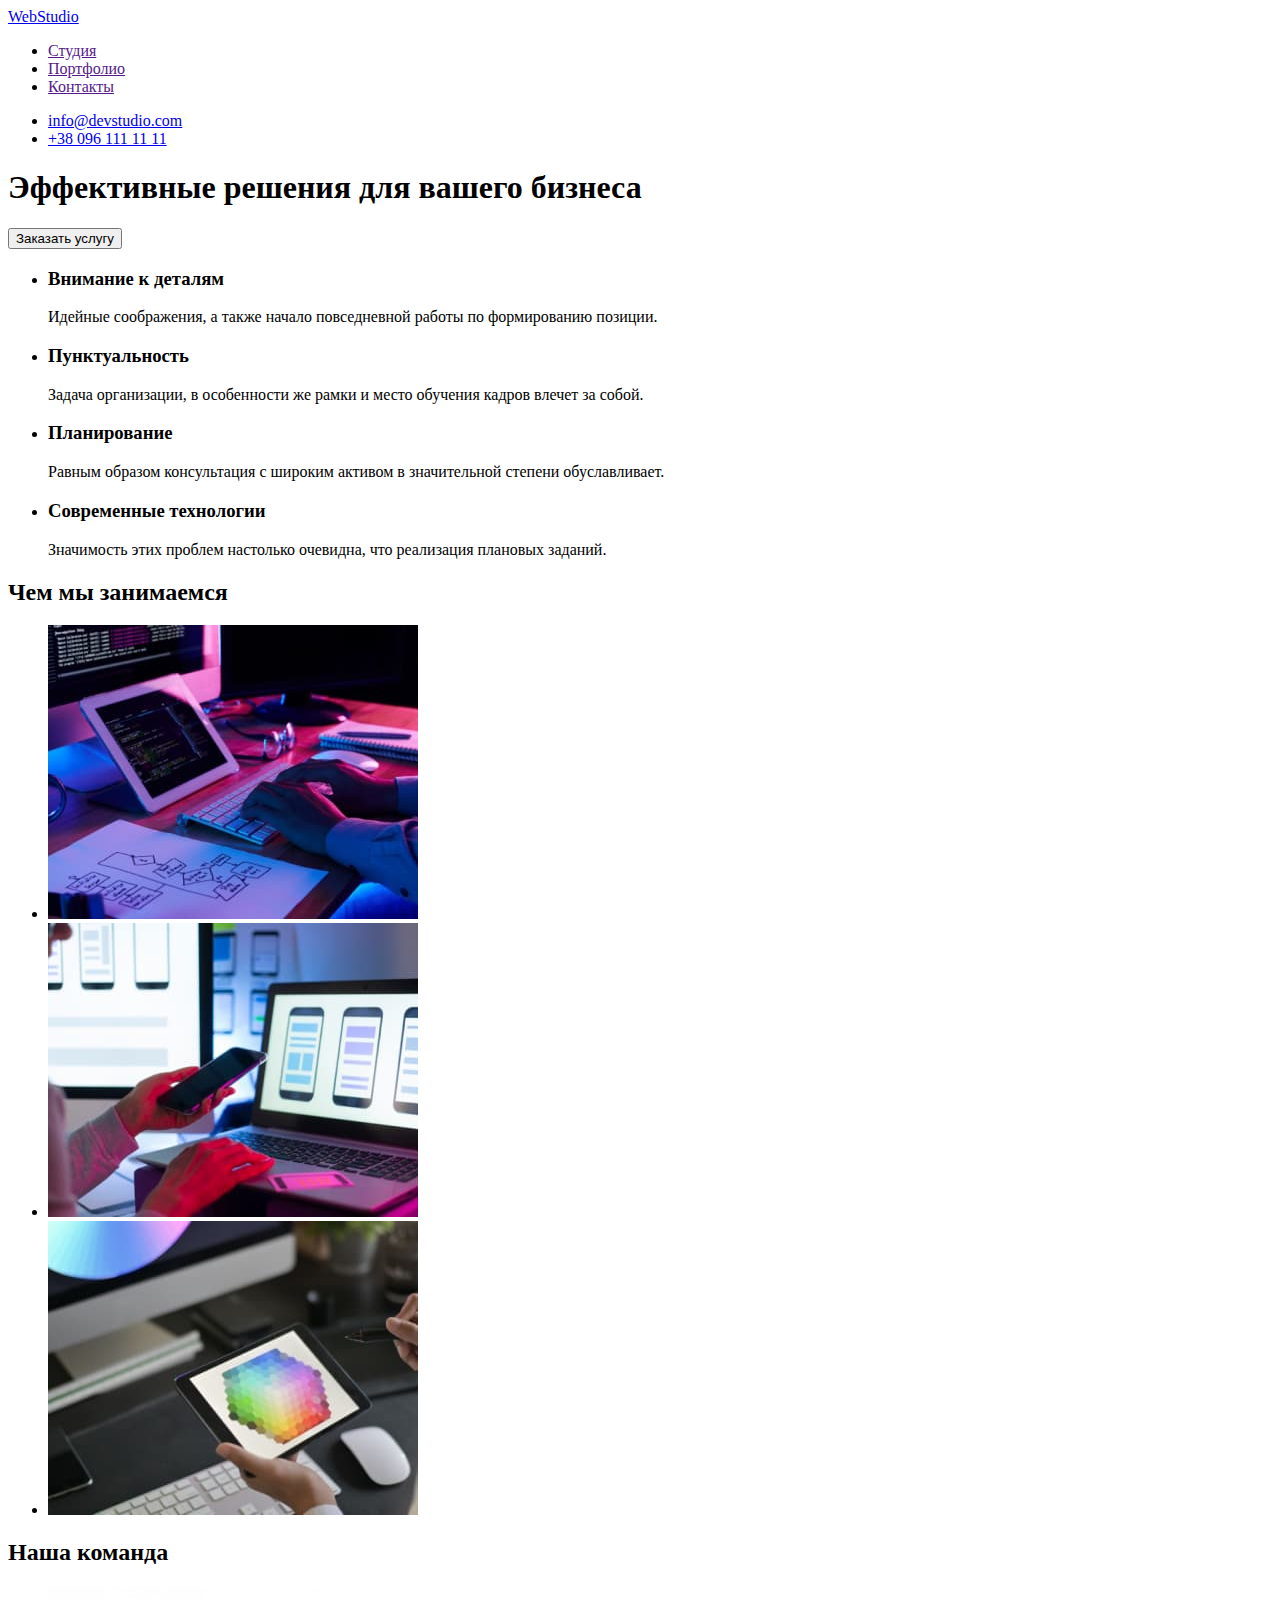
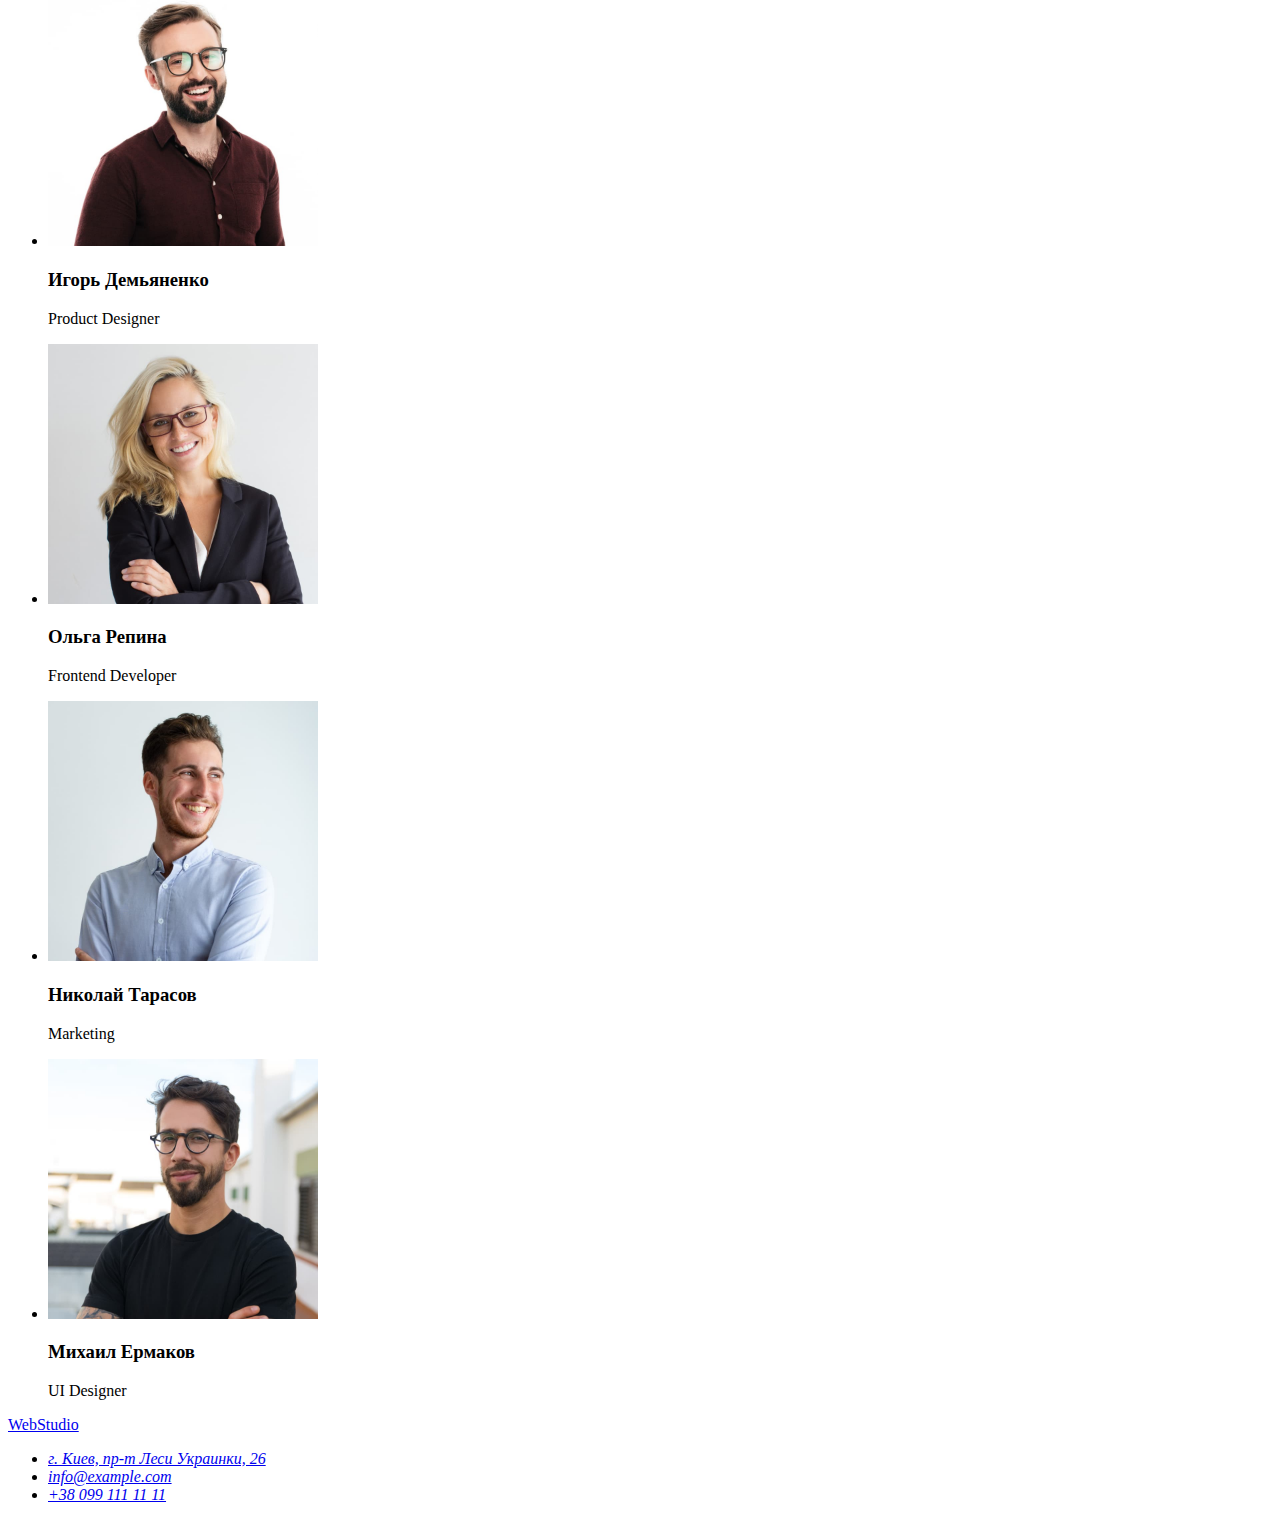
==== index.html @ 592d4daf "Initial commit" ====
<!DOCTYPE html>
<html lang="ru">
  <head>
    <meta charset="UTF-8" />
    <meta http-equiv="X-UA-Compatible" content="IE=edge" />
    <meta name="viewport" content="width=device-width, initial-scale=1.0" />
    <title>WebStudio</title>
  </head>
  <body>
    <!-- Header section -->
    <header>
      <a href="./index.html">WebStudio</a>

      <nav>
        <ul>
          <li>
            <a href="">Студия</a>
          </li>
          <li>
            <a href="">Портфолио</a>
          </li>
          <li>
            <a href="">Контакты</a>
          </li>
        </ul>
      </nav>

      <ul>
        <li>
          <a href="mailto:info@devstudio.com">info@devstudio.com</a>
        </li>
        <li>
          <a href="tel:+380961111111">+38 096 111 11 11</a>
        </li>
      </ul>
    </header>
    <!-- Main section -->
    <main>
      <!-- Hero section -->
      <section>
        <h1>Эффективные решения для вашего бизнеса</h1>
        <button type="button">Заказать услугу</button>
      </section>
      <!-- Feauters section -->
      <section>
        <h2 hidden>Особенности</h2>
        <ul>
          <li>
            <h3>Внимание к деталям</h3>
            <p>Идейные соображения, а также начало повседневной работы по формированию позиции.</p>
          </li>
          <li>
            <h3>Пунктуальность</h3>
            <p>
              Задача организации, в особенности же рамки и место обучения кадров влечет за собой.
            </p>
          </li>
          <li>
            <h3>Планирование</h3>
            <p>
              Равным образом консультация с широким активом в значительной степени обуславливает.
            </p>
          </li>
          <li>
            <h3>Современные технологии</h3>
            <p>Значимость этих проблем настолько очевидна, что реализация плановых заданий.</p>
          </li>
        </ul>
      </section>
      <!-- What we are doing section -->
      <section>
        <h2>Чем мы занимаемся</h2>
        <ul>
          <li>
            <img src="./images/box-1.jpg" alt="Программирование" width="370" height="294" />
          </li>
          <li>
            <img src="./images/box-2.jpg" alt="Адаптация сайта" width="370" height="294" />
          </li>
          <li>
            <img src="./images/box-3.jpg" alt="Вебдизайн" width="370" height="294" />
          </li>
        </ul>
      </section>
      <!-- Our team section -->
      <section>
        <h2>Наша команда</h2>
        <ul>
          <li>
            <img
              src="./images/product-designer.jpg"
              alt="Фото продакт дизайнера"
              width="270"
              height="260"
            />
            <h3>Игорь Демьяненко</h3>
            <p lang="en">Product Designer</p>
          </li>
          <li>
            <img
              src="./images/frontend-developer.jpg"
              alt="Фото фронтенд разработчика"
              width="270"
              height="260"
            />
            <h3>Ольга Репина</h3>
            <p lang="en">Frontend Developer</p>
          </li>
          <li>
            <img src="./images/marketing.jpg" alt="Фото маркетолога" width="270" height="260" />
            <h3>Николай Тарасов</h3>
            <p lang="en">Marketing</p>
          </li>
          <li>
            <img src="./images/ui-designer.jpg" alt="Фото UI дизайнера" width="270" height="260" />
            <h3>Михаил Ермаков</h3>
            <p lang="en">UI Designer</p>
          </li>
        </ul>
      </section>
    </main>
    <!-- Footer section -->
    <footer>
      <a href="./index.html">WebStudio</a>

      <address>
        <ul>
          <li>
            <a
              href="https://goo.gl/maps/Vk6udsdynfZgzqQk8"
              target="_blank"
              rel="noopener noreferrer"
              >г. Киев, пр-т Леси Украинки, 26</a
            >
          </li>
          <li>
            <a href="mailto:info@example.com">info@example.com</a>
          </li>
          <li>
            <a href="tel:+380991111111">+38 099 111 11 11</a>
          </li>
        </ul>
      </address>
    </footer>
  </body>
</html>
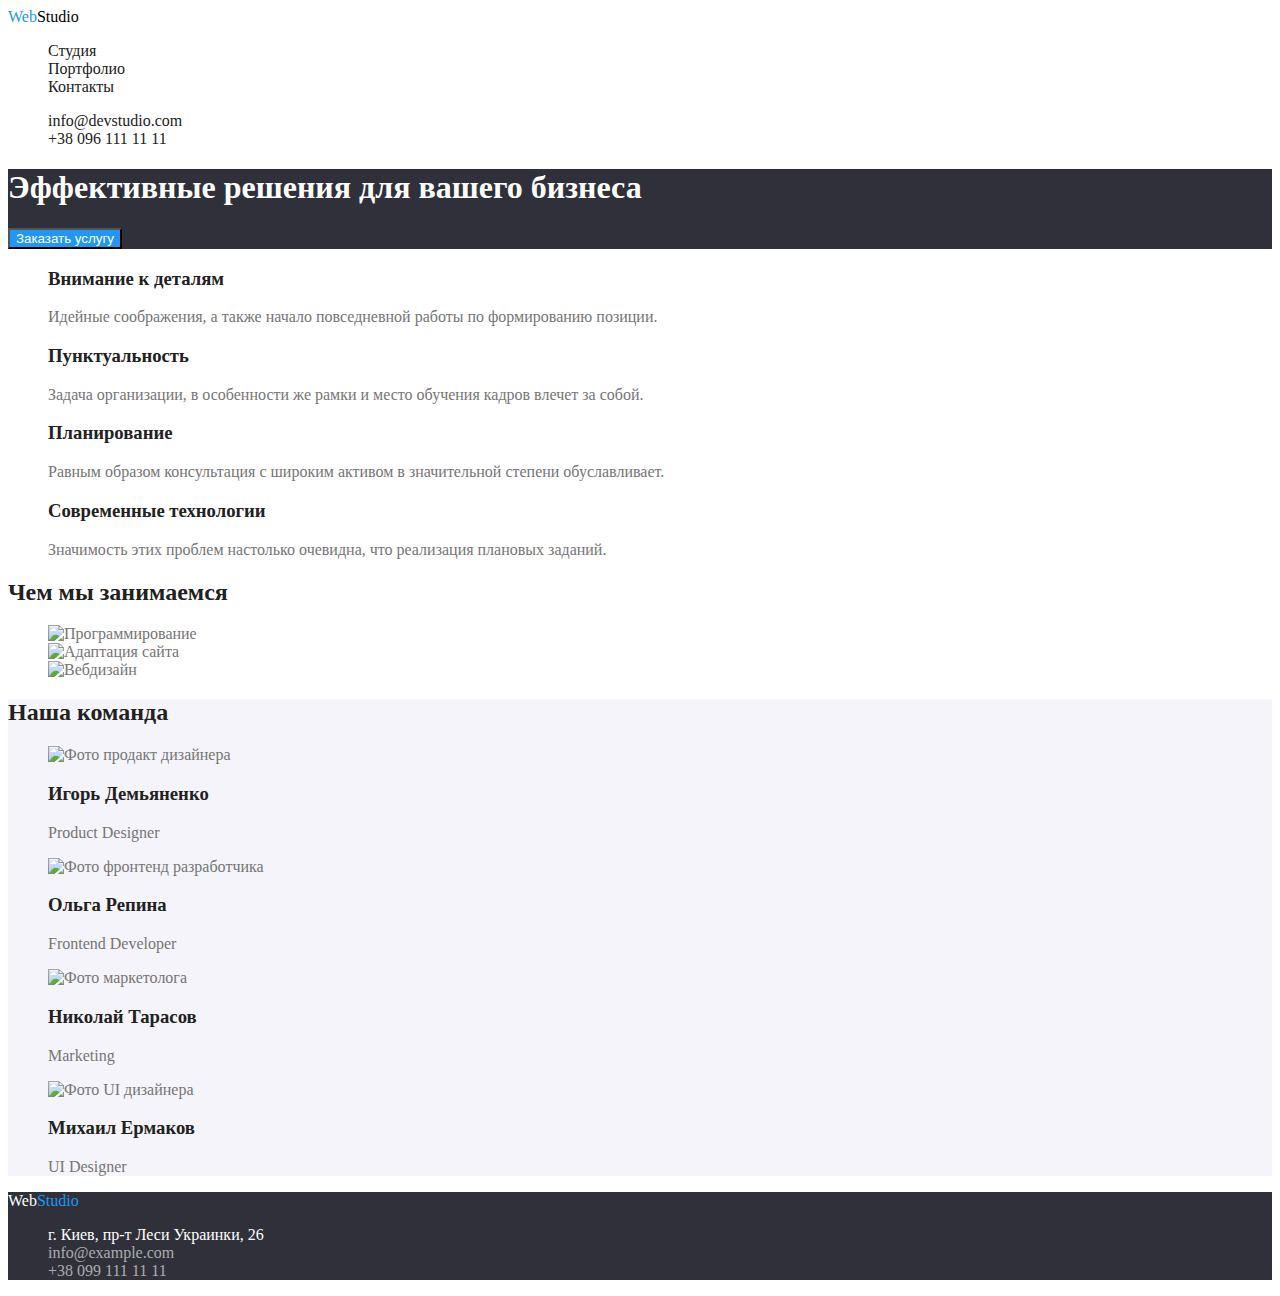
==== commit a4e9dfc6: "Add styles for index.html" ====
--- a/index.html
+++ b/index.html
@@ -5,128 +5,150 @@
     <meta http-equiv="X-UA-Compatible" content="IE=edge" />
     <meta name="viewport" content="width=device-width, initial-scale=1.0" />
     <title>WebStudio</title>
+    <link rel="stylesheet" href="./css/styles.css" />
   </head>
   <body>
     <!-- Header section -->
-    <header>
-      <a href="./index.html">WebStudio</a>
+    <header class="header">
+      <a class="header-logo" href="./index.html">Web<span class="span-header-logo">Studio</span></a>
 
       <nav>
-        <ul>
+        <ul class="list">
           <li>
-            <a href="">Студия</a>
+            <a class="nav-link" href="./index.html">Студия</a>
           </li>
           <li>
-            <a href="">Портфолио</a>
+            <a class="nav-link" href="./portfolio.html">Портфолио</a>
           </li>
           <li>
-            <a href="">Контакты</a>
+            <a class="nav-link" href="#contacts">Контакты</a>
           </li>
         </ul>
       </nav>
 
-      <ul>
+      <ul class="list">
         <li>
-          <a href="mailto:info@devstudio.com">info@devstudio.com</a>
+          <a class="header-action" href="mailto:info@devstudio.com">info@devstudio.com</a>
         </li>
         <li>
-          <a href="tel:+380961111111">+38 096 111 11 11</a>
+          <a class="header-action" href="tel:+380961111111">+38 096 111 11 11</a>
         </li>
       </ul>
     </header>
     <!-- Main section -->
     <main>
       <!-- Hero section -->
-      <section>
-        <h1>Эффективные решения для вашего бизнеса</h1>
-        <button type="button">Заказать услугу</button>
+      <section class="hero">
+        <h1 class="hero-title">Эффективные решения для вашего бизнеса</h1>
+        <button class="hero-btn" type="button">Заказать услугу</button>
       </section>
-      <!-- Feauters section -->
+      <!-- Features section -->
       <section>
         <h2 hidden>Особенности</h2>
-        <ul>
+        <ul class="list">
           <li>
-            <h3>Внимание к деталям</h3>
+            <h3 class="features-title">Внимание к деталям</h3>
             <p>Идейные соображения, а также начало повседневной работы по формированию позиции.</p>
           </li>
           <li>
-            <h3>Пунктуальность</h3>
+            <h3 class="features-title">Пунктуальность</h3>
             <p>
               Задача организации, в особенности же рамки и место обучения кадров влечет за собой.
             </p>
           </li>
           <li>
-            <h3>Планирование</h3>
+            <h3 class="features-title">Планирование</h3>
             <p>
               Равным образом консультация с широким активом в значительной степени обуславливает.
             </p>
           </li>
           <li>
-            <h3>Современные технологии</h3>
+            <h3 class="features-title">Современные технологии</h3>
             <p>Значимость этих проблем настолько очевидна, что реализация плановых заданий.</p>
           </li>
         </ul>
       </section>
       <!-- What we are doing section -->
       <section>
-        <h2>Чем мы занимаемся</h2>
-        <ul>
+        <h2 class="work-title">Чем мы занимаемся</h2>
+        <ul class="list">
           <li>
-            <img src="./images/box-1.jpg" alt="Программирование" width="370" height="294" />
+            <img
+              src="./images/index-html/box-1.jpg"
+              alt="Программирование"
+              width="370"
+              height="294"
+            />
           </li>
           <li>
-            <img src="./images/box-2.jpg" alt="Адаптация сайта" width="370" height="294" />
+            <img
+              src="./images/index-html/box-2.jpg"
+              alt="Адаптация сайта"
+              width="370"
+              height="294"
+            />
           </li>
           <li>
-            <img src="./images/box-3.jpg" alt="Вебдизайн" width="370" height="294" />
+            <img src="./images/index-html/box-3.jpg" alt="Вебдизайн" width="370" height="294" />
           </li>
         </ul>
       </section>
       <!-- Our team section -->
-      <section>
-        <h2>Наша команда</h2>
-        <ul>
+      <section class="team">
+        <h2 class="team-title">Наша команда</h2>
+        <ul class="list">
           <li>
             <img
-              src="./images/product-designer.jpg"
+              src="./images/index-html/product-designer.jpg"
               alt="Фото продакт дизайнера"
               width="270"
               height="260"
             />
-            <h3>Игорь Демьяненко</h3>
+            <h3 class="team-item-title">Игорь Демьяненко</h3>
             <p lang="en">Product Designer</p>
           </li>
           <li>
             <img
-              src="./images/frontend-developer.jpg"
+              src="./images/index-html/frontend-developer.jpg"
               alt="Фото фронтенд разработчика"
               width="270"
               height="260"
             />
-            <h3>Ольга Репина</h3>
+            <h3 class="team-item-title">Ольга Репина</h3>
             <p lang="en">Frontend Developer</p>
           </li>
           <li>
-            <img src="./images/marketing.jpg" alt="Фото маркетолога" width="270" height="260" />
-            <h3>Николай Тарасов</h3>
+            <img
+              src="./images/index-html/marketing.jpg"
+              alt="Фото маркетолога"
+              width="270"
+              height="260"
+            />
+            <h3 class="team-item-title">Николай Тарасов</h3>
             <p lang="en">Marketing</p>
           </li>
           <li>
-            <img src="./images/ui-designer.jpg" alt="Фото UI дизайнера" width="270" height="260" />
-            <h3>Михаил Ермаков</h3>
+            <img
+              src="./images/index-html/ui-designer.jpg"
+              alt="Фото UI дизайнера"
+              width="270"
+              height="260"
+            />
+            <h3 class="team-item-title">Михаил Ермаков</h3>
             <p lang="en">UI Designer</p>
           </li>
         </ul>
       </section>
     </main>
     <!-- Footer section -->
-    <footer>
-      <a href="./index.html">WebStudio</a>
+    <footer class="footer" id="contacts">
+      <a class="footer-logo" href="./index.html">Web<span class="span-footer-logo">Studio</span></a>
 
       <address>
-        <ul>
+        <ul class="list">
           <li>
             <a
+              class="adress-link"
               href="https://goo.gl/maps/Vk6udsdynfZgzqQk8"
               target="_blank"
               rel="noopener noreferrer"
@@ -134,10 +156,10 @@
             >
           </li>
           <li>
-            <a href="mailto:info@example.com">info@example.com</a>
+            <a class="adress-mail" href="mailto:info@example.com">info@example.com</a>
           </li>
           <li>
-            <a href="tel:+380991111111">+38 099 111 11 11</a>
+            <a class="adress-phone" href="tel:+380991111111">+38 099 111 11 11</a>
           </li>
         </ul>
       </address>
--- a/css/styles.css
+++ b/css/styles.css
@@ -0,0 +1,142 @@
+/* цвет основного текста #757575 */
+/* цвет заготовков #212121 */
+/* акцентный цвет #2196F3 */
+/* основной цвет фона #E5E5E5 */
+/* вторичный цвет фона #F5F4FA */
+/* акцентный цвет фона */
+
+
+/* Color palette */
+:root {
+    --text-color: #757575;
+}
+
+:root {
+    --title-color: #212121;
+}
+
+:root {
+    --accent-color: #2196F3;
+}
+
+:root {
+    --background-color: #F5F4FA;
+}
+
+:root {
+    --accent-background-color: #2F303A;
+}
+
+:root {
+    --black-color: #000000;
+}
+
+:root {
+    --white-color: #FFFFFF;
+}
+
+/* Body */
+body {
+    background-color: var(--white-color);
+    color: var(--text-color);
+}
+
+/* < !-- Header section --> */
+.header {
+    background-color: var(--white-color);
+}
+
+.header-logo {
+    color: #2196F3;
+    text-decoration: none;
+}
+
+.span-header-logo{
+    color: var(--black-color);
+}
+
+.list {
+    list-style: none;
+}
+
+.nav-link,
+.header-action {
+    color: var(--title-color);
+    text-decoration: none;
+    cursor: pointer;
+}
+
+.nav-link:hover,
+.nav-link:focus,
+.header-action:hover,
+.header-action:focus {
+    color: var(--accent-color);
+}
+
+/* Main */
+/* Hero section */
+.hero {
+    background-color: var(--accent-background-color);
+}
+
+.hero-title {
+    color: var(--white-color);
+}
+
+.hero-btn {
+    background-color: var(--accent-color);
+    color: var(--white-color);
+    cursor: pointer;
+}
+
+/* Features section */
+.features-title,
+.work-title,
+.team-title,
+.team-item-title {
+    color: var(--title-color);
+}
+
+/* Our team section */
+
+.team {
+    background-color: var(--background-color)
+}
+
+/* Footer */
+.footer {
+    background-color: var(--accent-background-color);
+}
+
+.footer-logo {
+    color: var(--white-color);
+    text-decoration: none;
+}
+
+.span-footer-logo {
+    color: var(--accent-color);
+}
+
+.adress-link {
+    color: var(--white-color);
+    text-decoration: none;
+    font-style: normal;
+    cursor: pointer;
+}
+
+.adress-mail,
+.adress-phone {
+    color: rgba(255, 255, 255, 0.6);
+    text-decoration: none;
+    font-style: normal;
+    cursor: pointer;
+}
+
+.adress-link:hover,
+.adress-mail:hover,
+.adress-phone:hover,
+.adress-link:focus,
+.adress-mail:focus,
+.adress-phone:focus {
+    color: var(--accent-color);
+}
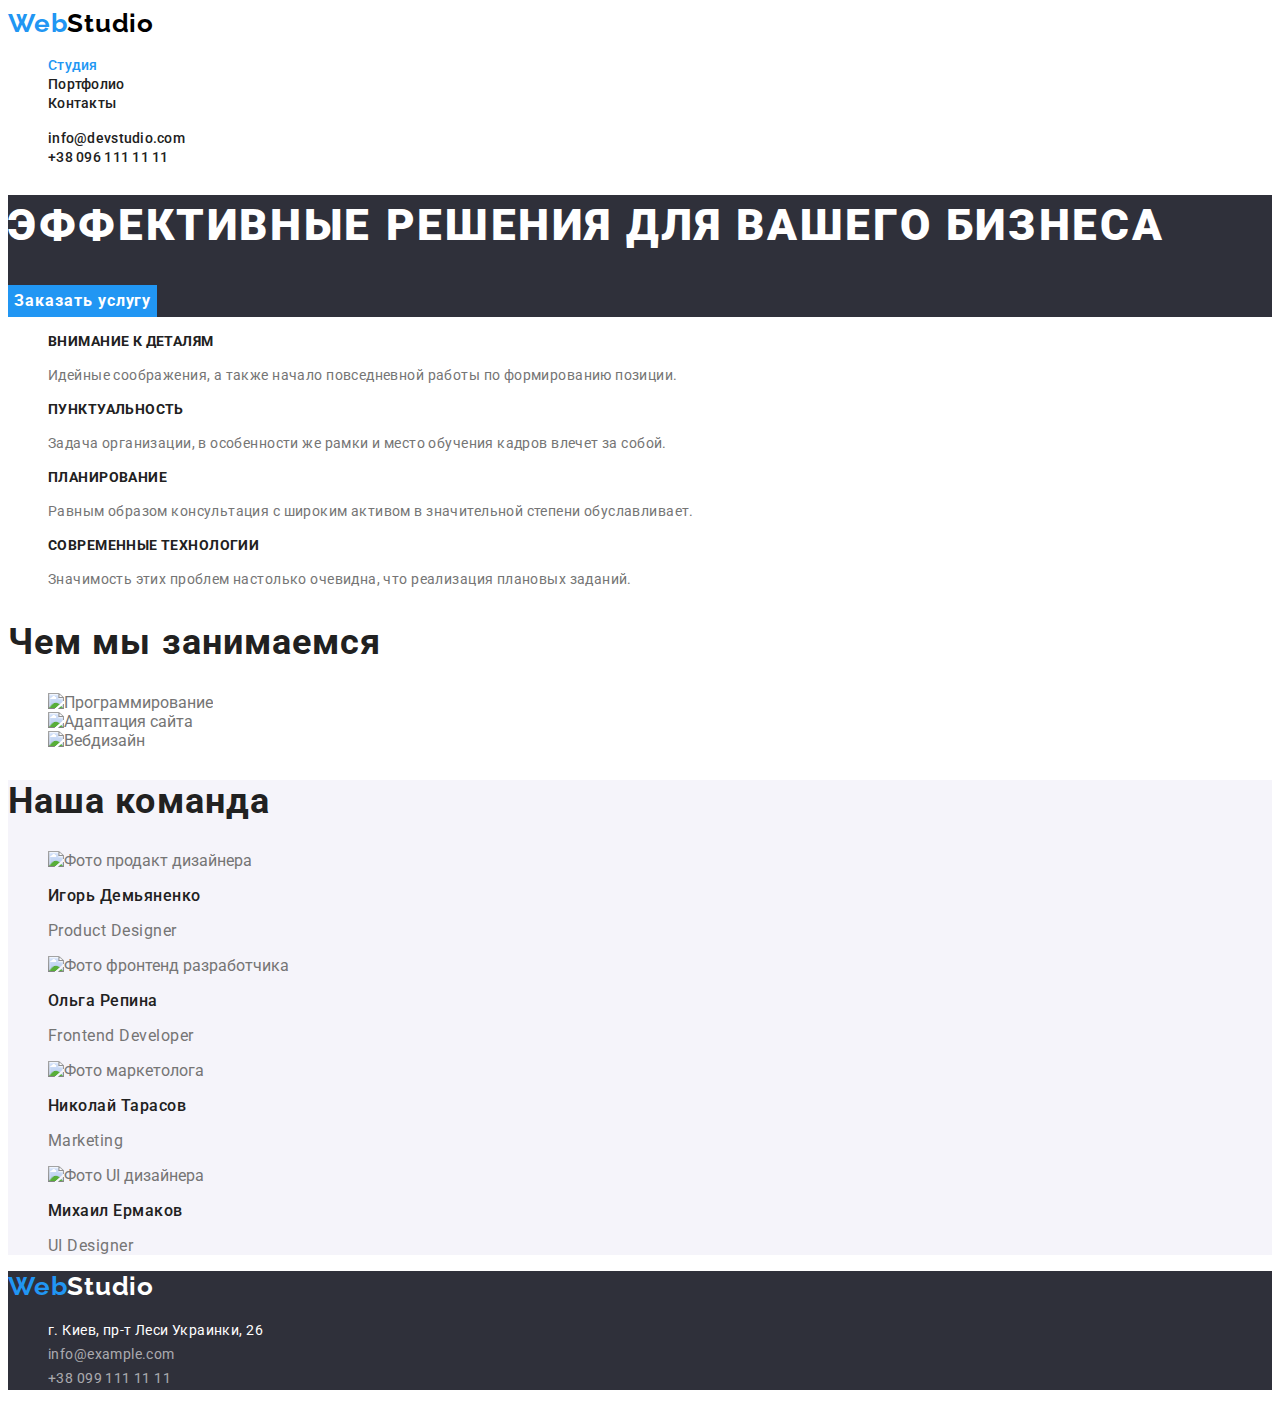
==== commit 7d74f071: "Change fonts link and delete nav from portfolio.html" ====
--- a/index.html
+++ b/index.html
@@ -5,33 +5,43 @@
     <meta http-equiv="X-UA-Compatible" content="IE=edge" />
     <meta name="viewport" content="width=device-width, initial-scale=1.0" />
     <title>WebStudio</title>
+    <!-- Fonts stars -->
+    <link rel="preconnect" href="https://fonts.googleapis.com" />
+    <link rel="preconnect" href="https://fonts.gstatic.com" crossorigin />
+    <link
+      href="https://fonts.googleapis.com/css2?family=Raleway:wght@700&family=Roboto:wght@400;500;700;900&display=swap"
+      rel="stylesheet"
+    />
+    <!-- Fonts end -->
     <link rel="stylesheet" href="./css/styles.css" />
   </head>
   <body>
     <!-- Header section -->
-    <header class="header">
-      <a class="header-logo" href="./index.html">Web<span class="span-header-logo">Studio</span></a>
+    <header>
+      <a class="header-logo logo link" href="./index.html"
+        >Web<span class="span-header-logo">Studio</span></a
+      >
 
       <nav>
         <ul class="list">
           <li>
-            <a class="nav-link" href="./index.html">Студия</a>
+            <a class="nav-link nav-link-current link" href="./index.html">Студия</a>
           </li>
           <li>
-            <a class="nav-link" href="./portfolio.html">Портфолио</a>
+            <a class="nav-link link" href="./portfolio.html">Портфолио</a>
           </li>
           <li>
-            <a class="nav-link" href="#contacts">Контакты</a>
+            <a class="nav-link link" href="#contacts">Контакты</a>
           </li>
         </ul>
       </nav>
 
       <ul class="list">
         <li>
-          <a class="header-action" href="mailto:info@devstudio.com">info@devstudio.com</a>
+          <a class="header-action link" href="mailto:info@devstudio.com">info@devstudio.com</a>
         </li>
         <li>
-          <a class="header-action" href="tel:+380961111111">+38 096 111 11 11</a>
+          <a class="header-action link" href="tel:+380961111111">+38 096 111 11 11</a>
         </li>
       </ul>
     </header>
@@ -48,29 +58,33 @@
         <ul class="list">
           <li>
             <h3 class="features-title">Внимание к деталям</h3>
-            <p>Идейные соображения, а также начало повседневной работы по формированию позиции.</p>
+            <p class="features-dsc">
+              Идейные соображения, а также начало повседневной работы по формированию позиции.
+            </p>
           </li>
           <li>
             <h3 class="features-title">Пунктуальность</h3>
-            <p>
+            <p class="features-dsc">
               Задача организации, в особенности же рамки и место обучения кадров влечет за собой.
             </p>
           </li>
           <li>
             <h3 class="features-title">Планирование</h3>
-            <p>
+            <p class="features-dsc">
               Равным образом консультация с широким активом в значительной степени обуславливает.
             </p>
           </li>
           <li>
             <h3 class="features-title">Современные технологии</h3>
-            <p>Значимость этих проблем настолько очевидна, что реализация плановых заданий.</p>
+            <p class="features-dsc">
+              Значимость этих проблем настолько очевидна, что реализация плановых заданий.
+            </p>
           </li>
         </ul>
       </section>
       <!-- What we are doing section -->
       <section>
-        <h2 class="work-title">Чем мы занимаемся</h2>
+        <h2 class="work-title title">Чем мы занимаемся</h2>
         <ul class="list">
           <li>
             <img
@@ -95,7 +109,7 @@
       </section>
       <!-- Our team section -->
       <section class="team">
-        <h2 class="team-title">Наша команда</h2>
+        <h2 class="team-title title">Наша команда</h2>
         <ul class="list">
           <li>
             <img
@@ -105,7 +119,7 @@
               height="260"
             />
             <h3 class="team-item-title">Игорь Демьяненко</h3>
-            <p lang="en">Product Designer</p>
+            <p class="team-item-position" lang="en">Product Designer</p>
           </li>
           <li>
             <img
@@ -115,7 +129,7 @@
               height="260"
             />
             <h3 class="team-item-title">Ольга Репина</h3>
-            <p lang="en">Frontend Developer</p>
+            <p class="team-item-position" lang="en">Frontend Developer</p>
           </li>
           <li>
             <img
@@ -125,7 +139,7 @@
               height="260"
             />
             <h3 class="team-item-title">Николай Тарасов</h3>
-            <p lang="en">Marketing</p>
+            <p class="team-item-position" lang="en">Marketing</p>
           </li>
           <li>
             <img
@@ -135,20 +149,22 @@
               height="260"
             />
             <h3 class="team-item-title">Михаил Ермаков</h3>
-            <p lang="en">UI Designer</p>
+            <p class="team-item-position" lang="en">UI Designer</p>
           </li>
         </ul>
       </section>
     </main>
     <!-- Footer section -->
     <footer class="footer" id="contacts">
-      <a class="footer-logo" href="./index.html">Web<span class="span-footer-logo">Studio</span></a>
+      <a class="footer-logo logo link" href="./index.html"
+        >Web<span class="span-footer-logo">Studio</span></a
+      >
 
       <address>
         <ul class="list">
           <li>
             <a
-              class="adress-link"
+              class="adress-link link"
               href="https://goo.gl/maps/Vk6udsdynfZgzqQk8"
               target="_blank"
               rel="noopener noreferrer"
@@ -156,10 +172,10 @@
             >
           </li>
           <li>
-            <a class="adress-mail" href="mailto:info@example.com">info@example.com</a>
+            <a class="adress-mail link" href="mailto:info@example.com">info@example.com</a>
           </li>
           <li>
-            <a class="adress-phone" href="tel:+380991111111">+38 099 111 11 11</a>
+            <a class="adress-phone link" href="tel:+380991111111">+38 099 111 11 11</a>
           </li>
         </ul>
       </address>
--- a/css/styles.css
+++ b/css/styles.css
@@ -3,67 +3,88 @@
 /* акцентный цвет #2196F3 */
 /* основной цвет фона #E5E5E5 */
 /* вторичный цвет фона #F5F4FA */
-/* акцентный цвет фона */
+/* акцентный цвет фона #2F303A */
 
 
 /* Color palette */
 :root {
+    /* fonts */
+    --main-font: 'Roboto', sans-serif;
+    --secondary-font: 'Raleway', sans-serif;
+
+    /* text colors */
     --text-color: #757575;
-}
-
-:root {
     --title-color: #212121;
-}
-
-:root {
+
+    /* background colors */
+    --background-color: #F5F4FA;
+    --accent-background-color: #2F303A;
+
+    /* others */
     --accent-color: #2196F3;
-}
-
-:root {
-    --background-color: #F5F4FA;
-}
-
-:root {
-    --accent-background-color: #2F303A;
-}
-
-:root {
     --black-color: #000000;
-}
-
-:root {
     --white-color: #FFFFFF;
 }
 
 /* Body */
 body {
-    background-color: var(--white-color);
     color: var(--text-color);
+    font-family: var(--main-font);
+}
+
+/* reset styles */
+.link {
+    text-decoration: none;
+    color: inherit;
+}
+
+.list {
+    list-style: none;
+}
+
+/* base styles */
+.btn {
+    font-family: inherit;
+    font-weight: 500;
+    font-size: 16px;
+    line-height: calc(26 / 16);
+    letter-spacing: 0.03em;
+    border: none;
+    cursor: pointer;
+}
+
+.title {
+    font-weight: 700;
+    font-size: 36px;
+    line-height: calc(42 / 36);
+    letter-spacing: 0.03em;
+}
+
+.logo {
+    font-family: var(--secondary-font);
+    font-weight: 700;
+    font-size: 26px;
+    line-height: calc(31 / 26);
+    letter-spacing: 0.03em;
+
 }
 
 /* < !-- Header section --> */
-.header {
-    background-color: var(--white-color);
-}
-
 .header-logo {
-    color: #2196F3;
-    text-decoration: none;
+    color: var(--accent-color);
 }
 
 .span-header-logo{
     color: var(--black-color);
 }
 
-.list {
-    list-style: none;
-}
-
 .nav-link,
 .header-action {
     color: var(--title-color);
-    text-decoration: none;
-    cursor: pointer;
+    font-weight: 500;
+    font-size: 14px;
+    line-height: calc(16 / 14);
+    letter-spacing: 0.02em;
 }
 
 .nav-link:hover,
@@ -73,6 +94,10 @@
     color: var(--accent-color);
 }
 
+.nav-link-current {
+    color: var(--accent-color);
+}
+
 /* Main */
 /* Hero section */
 .hero {
@@ -81,12 +106,24 @@
 
 .hero-title {
     color: var(--white-color);
+    font-style: normal;
+    font-weight: 900;
+    font-size: 44px;
+    line-height: calc(60 / 44);
+    letter-spacing: 0.06em;
+    text-transform: uppercase;
 }
 
 .hero-btn {
     background-color: var(--accent-color);
-    color: var(--white-color);
     cursor: pointer;
+    color: var(--white-color);
+    font-family: inherit;
+    font-weight: 700;
+    font-size: 16px;
+    line-height: calc(30 / 16);
+    letter-spacing: 0.06em;
+    border: none;
 }
 
 /* Features section */
@@ -97,10 +134,39 @@
     color: var(--title-color);
 }
 
+.features-title {
+    font-weight: 700;
+    font-size: 14px;
+    line-height: calc(16 / 14);
+    letter-spacing: 0.03em;
+    text-transform: uppercase;
+}
+
+.features-dsc {
+    font-size: 14px;
+    line-height: calc(24 / 14);
+    letter-spacing: 0.03em;
+    font-weight: 400;
+}
+
 /* Our team section */
 
 .team {
     background-color: var(--background-color)
+}
+
+.team-item-title {
+    font-weight: 500;
+    font-size: 16px;
+    line-height: calc(19 / 16);
+    letter-spacing: 0.03em;
+}
+
+.team-item-position {
+    font-size: 16px;
+    line-height: calc(19 / 16);
+    letter-spacing: 0.03em;
+    font-weight: 400;
 }
 
 /* Footer */
@@ -109,27 +175,22 @@
 }
 
 .footer-logo {
-    color: var(--white-color);
-    text-decoration: none;
+    color: var(--accent-color);
 }
 
 .span-footer-logo {
-    color: var(--accent-color);
+    color: var(--white-color);
 }
 
 .adress-link {
     color: var(--white-color);
-    text-decoration: none;
     font-style: normal;
-    cursor: pointer;
 }
 
 .adress-mail,
 .adress-phone {
     color: rgba(255, 255, 255, 0.6);
-    text-decoration: none;
     font-style: normal;
-    cursor: pointer;
 }
 
 .adress-link:hover,
@@ -140,3 +201,43 @@
 .adress-phone:focus {
     color: var(--accent-color);
 }
+
+.adress-link,
+.adress-mail,
+.adress-phone {
+    font-size: 14px;
+    line-height: calc(24 / 14);
+    letter-spacing: 0.03em;
+}
+
+/* Projects */
+.project-btn {
+    color: var(--title-color);
+    background-color: var(--background-color);
+}
+
+.project-btn-current {
+    color: var(--white-color);
+    background-color: var(--accent-color);
+}
+
+.project-btn:hover,
+.project-btn:focus {
+    color: var(--white-color);
+    background-color: var(--accent-color);
+}
+
+.project-title {
+    color: var(--title-color);
+    font-weight: 700;
+    font-size: 18px;
+    line-height: calc(36 / 18);
+    letter-spacing: 0.06em;
+}
+
+.project-type {
+    font-size: 16px;
+    line-height: calc(30 / 16);
+    letter-spacing: 0.03em;
+    font-weight: 400;
+}